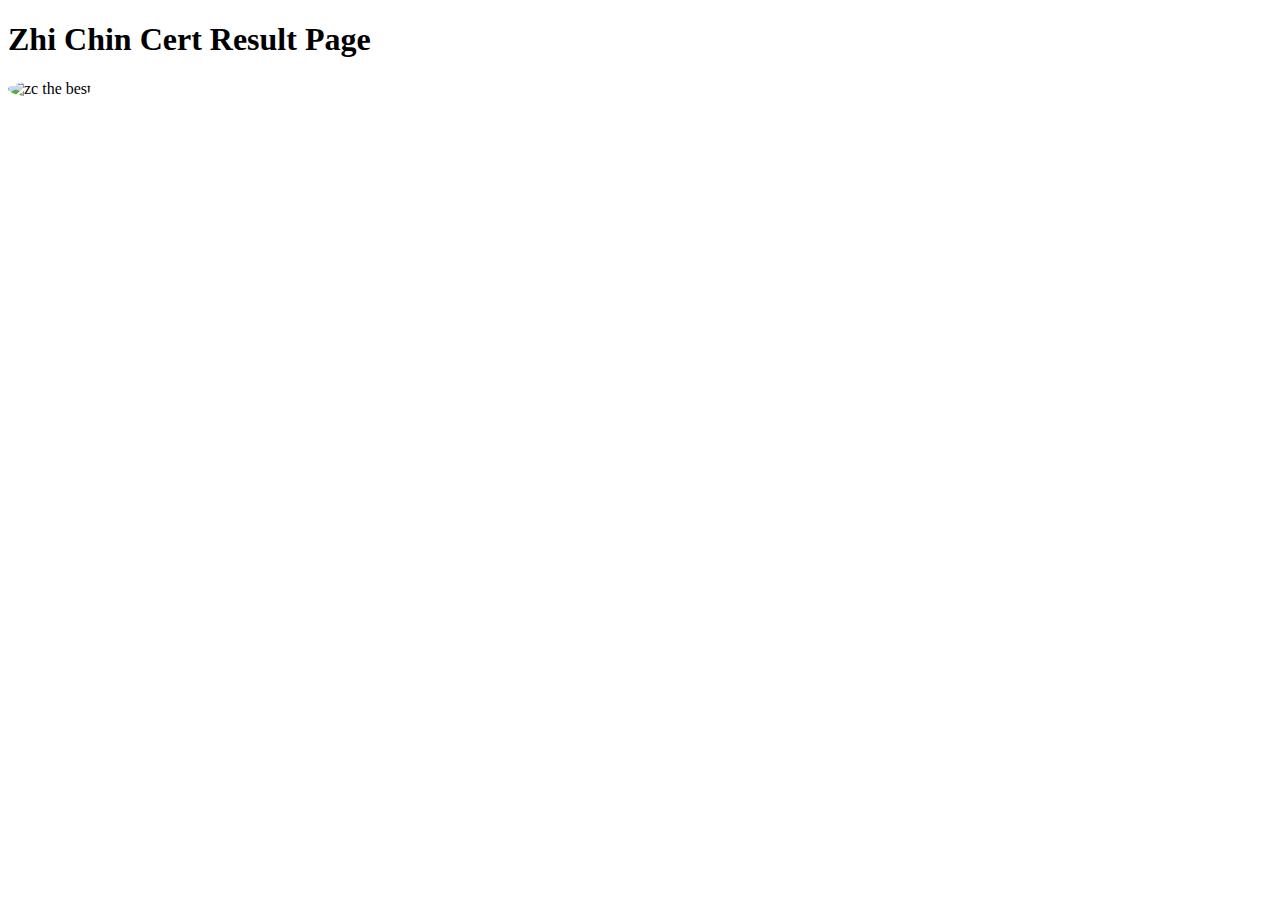
==== cert.html @ b0eba641 "Add files via upload" ====
<!DOCTYPE html>
<html>
<head>
<title>My Page</title>
</head>

<body>



<h1>Zhi Chin Cert Result Page</h1>
<img src="C:\Users\zczhi\Desktop\Web Dev\images\CERT ONGZC.PNG" alt="zc the best" style= "border-radius:50%" height='200' witdh='200'>
</body>
</html>
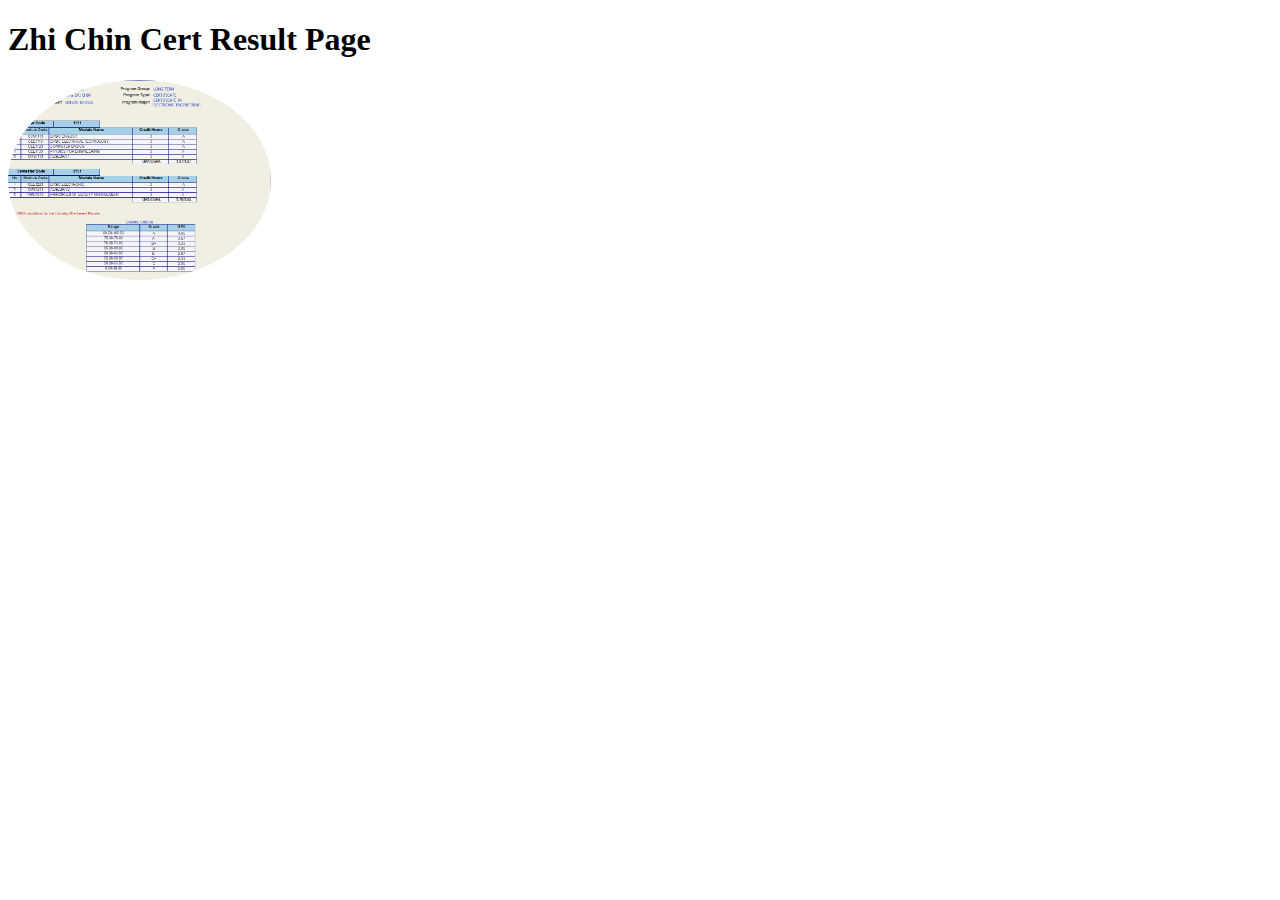
==== commit 1b3bb6d9: "Update cert.html" ====
--- a/cert.html
+++ b/cert.html
@@ -9,6 +9,6 @@
 
 
 <h1>Zhi Chin Cert Result Page</h1>
-<img src="C:\Users\zczhi\Desktop\Web Dev\images\CERT ONGZC.PNG" alt="zc the best" style= "border-radius:50%" height='200' witdh='200'>
+<img src="CERT ONGZC.PNG" alt="zc the best" style= "border-radius:50%" height='200' witdh='200'>
 </body>
 </html>
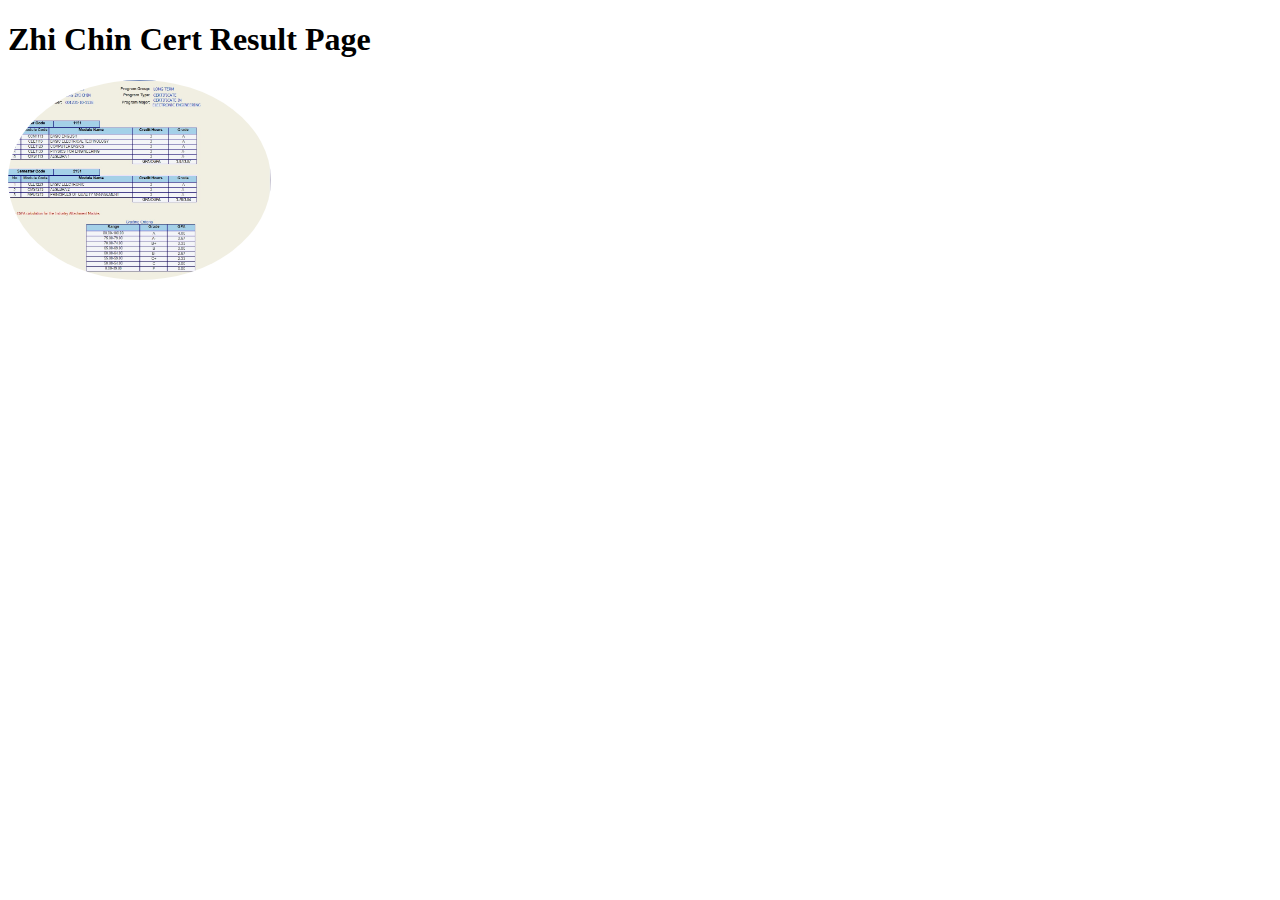
==== commit f9ba912c: "Update cert.html" ====
--- a/cert.html
+++ b/cert.html
@@ -9,6 +9,6 @@
 
 
 <h1>Zhi Chin Cert Result Page</h1>
-<img src="CERT ONGZC.PNG" alt="zc the best" style= "border-radius:50%" height='200' witdh='200'>
+<img src="Results-OngZC.jpg" alt="zc the best" style= "border-radius:50%" height='200' witdh='200'>
 </body>
 </html>
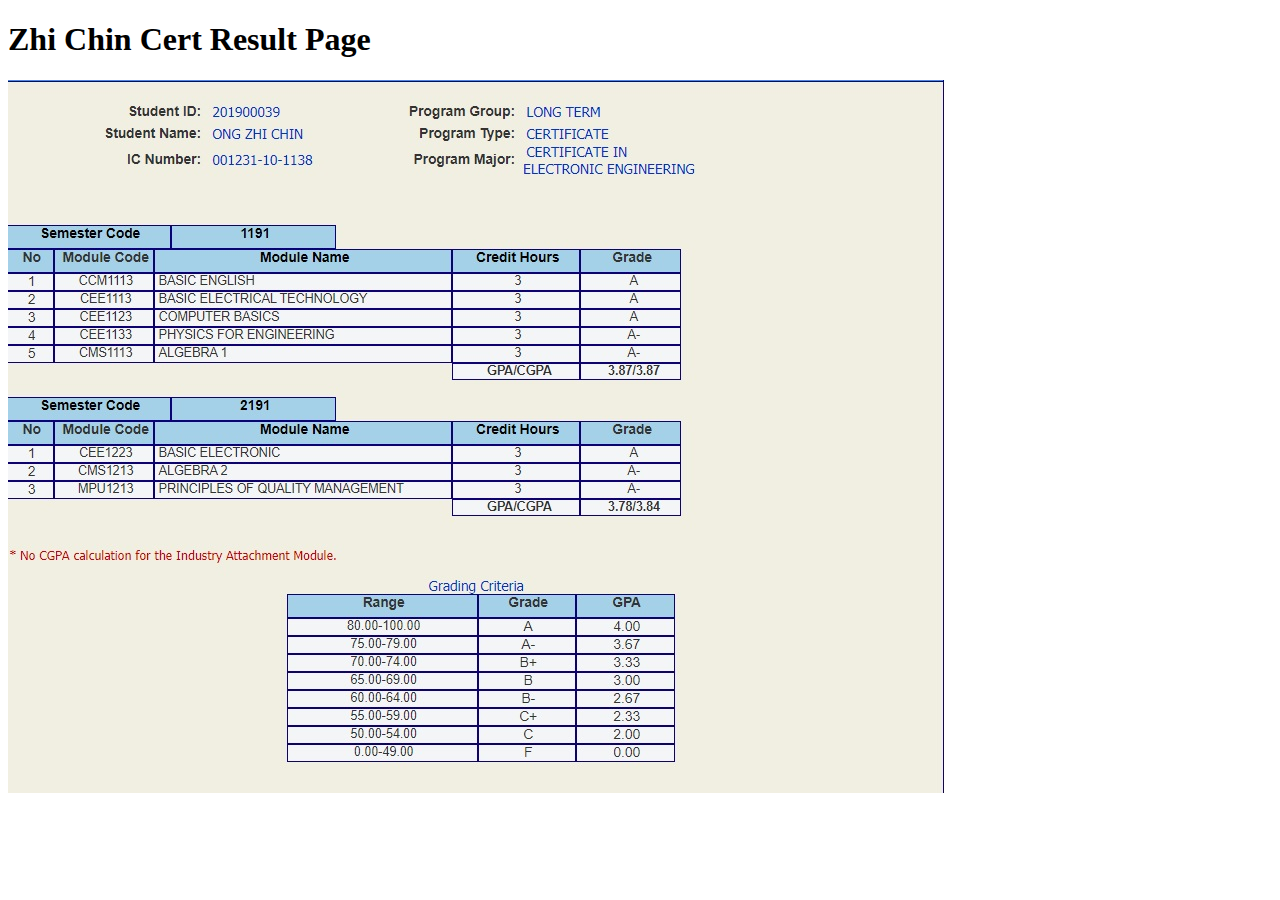
==== commit 8ab70270: "Update cert.html" ====
--- a/cert.html
+++ b/cert.html
@@ -9,6 +9,6 @@
 
 
 <h1>Zhi Chin Cert Result Page</h1>
-<img src="Results-OngZC.jpg" alt="zc the best" style= "border-radius:50%" height='200' witdh='200'>
+<img src="Results-OngZC.jpg" alt="zc the best" style= "height='200' witdh='200'">
 </body>
 </html>
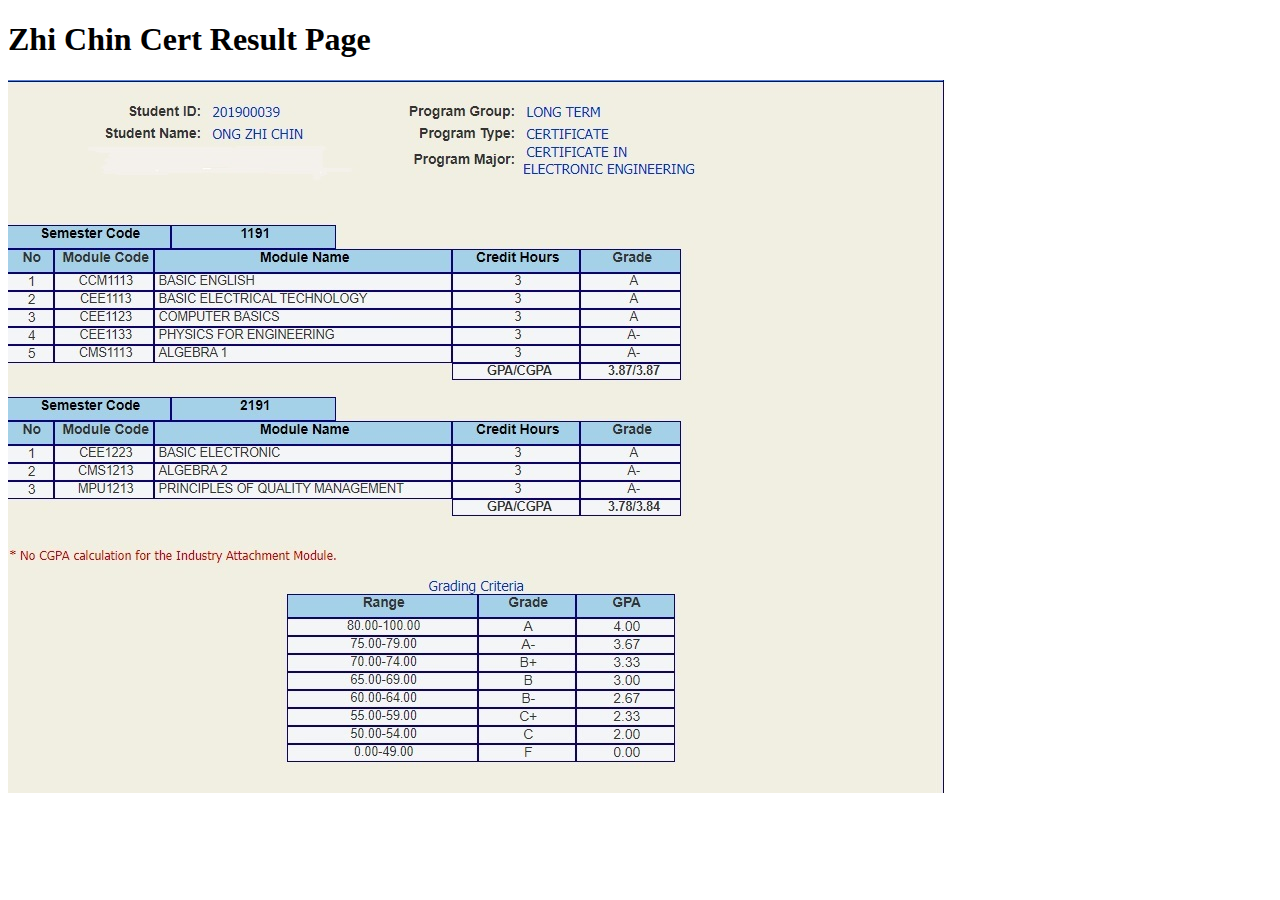
==== commit c60615f6: "Update cert.html" ====
--- a/cert.html
+++ b/cert.html
@@ -9,6 +9,6 @@
 
 
 <h1>Zhi Chin Cert Result Page</h1>
-<img src="Results-OngZC.jpg" alt="zc the best" style= "height='200' witdh='200'">
+<img src="Result-OngZC.jpg" alt="zc the best" style= "height="200px" witdh="200px"">
 </body>
 </html>
